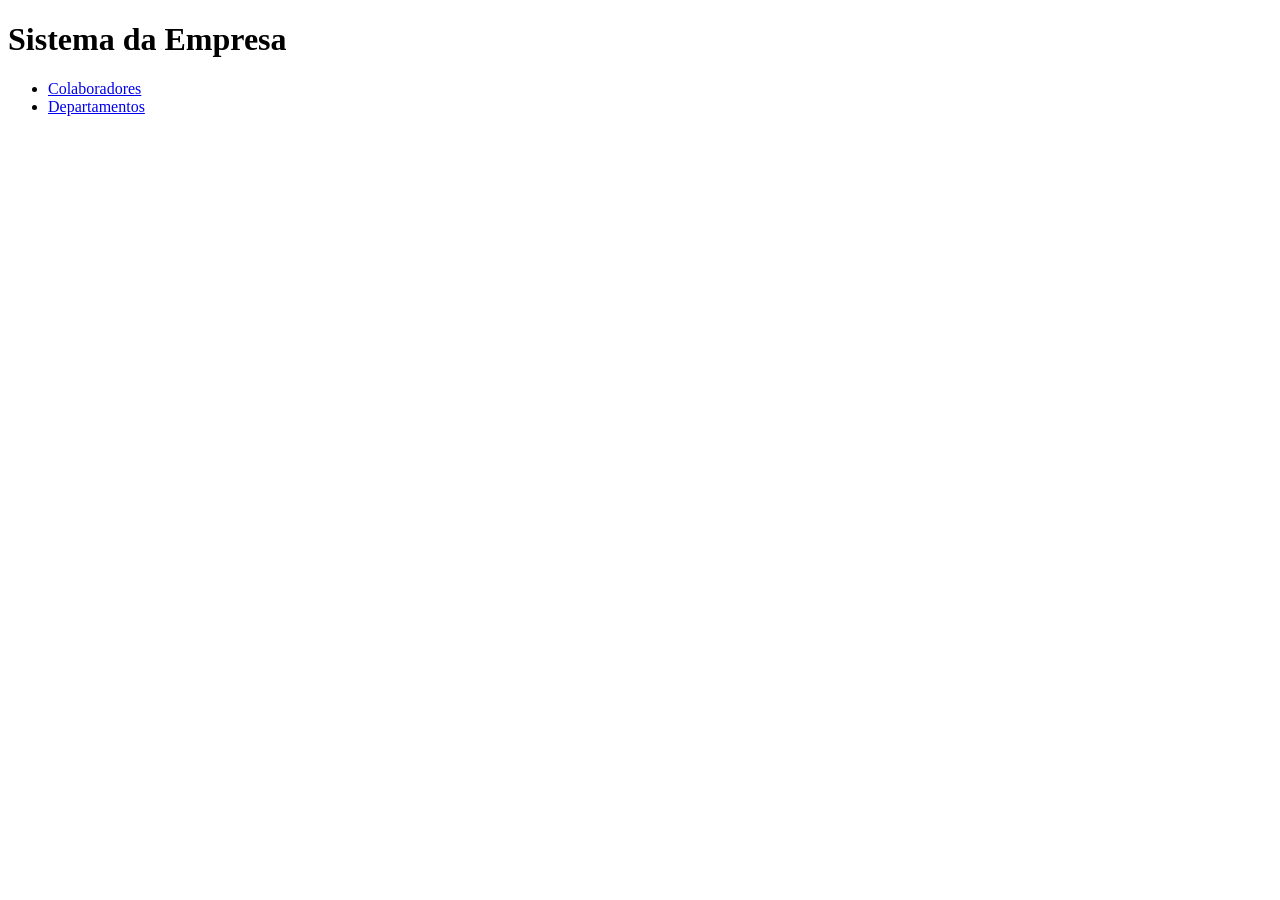
==== templates/index.html @ 7b2e8ac5 "Add files via upload" ====
<!DOCTYPE html>
<html lang="pt-BR">
<head>
    <meta charset="UTF-8">
    <title>Sistema de Vendas</title>
    <link rel="stylesheet" href="{{ url_for('static', filename='style.css') }}">
</head>
<body>

    <div class="container">
        <h1>Sistema da Empresa</h1>

        <div class="menu">
            <ul>
                <li><a href="/colaboradores">Colaboradores</a></li>
                <li><a href="/departamento">Departamentos</a></li>
            </ul>
        </div>
    </div>

</body>
</html>
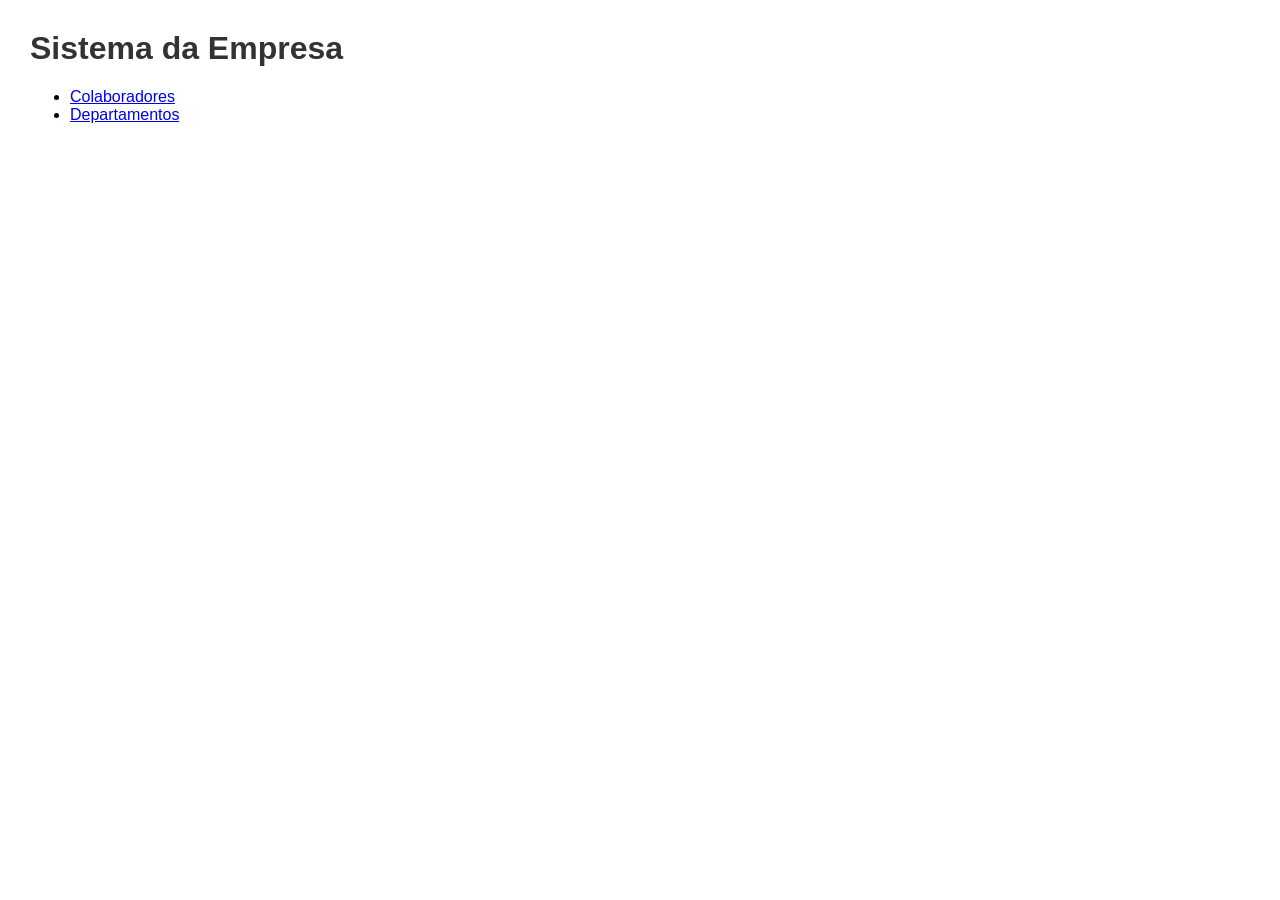
==== commit 9dfbce57: "Change stylesheet reference in index.html Updated stylesheet link from 'style.css' to 'estilo.css'." ====
--- a/templates/index.html
+++ b/templates/index.html
@@ -2,8 +2,8 @@
 <html lang="pt-BR">
 <head>
     <meta charset="UTF-8">
-    <title>Sistema de Vendas</title>
-    <link rel="stylesheet" href="{{ url_for('static', filename='style.css') }}">
+    <title>Sistema Empresa</title>
+    <link rel="stylesheet" href="estilo.css">
 </head>
 <body>
 
@@ -13,10 +13,10 @@
         <div class="menu">
             <ul>
                 <li><a href="/colaboradores">Colaboradores</a></li>
-                <li><a href="/departamento">Departamentos</a></li>
+                <li><a href="/departamentos">Departamentos</a></li>
             </ul>
         </div>
     </div>
 
 </body>
-</html>+</html>
--- a/templates/estilo.css
+++ b/templates/estilo.css
@@ -0,0 +1,44 @@
+        body {
+            font-family: Arial, sans-serif;
+            margin: 30px;
+        }
+
+        h1 {
+            color: #333;
+        }
+
+        table {
+            width: 100%;
+            border-collapse: collapse;
+            margin-top: 20px;
+        }
+
+        th {
+            background-color: #007BFF;
+            color: white;
+            padding: 12px;
+            text-align: left;
+        }
+
+        td {
+            padding: 10px;
+            border-bottom: 1px solid #ddd;
+        }
+
+        tr:nth-child(even) {
+            background-color: #f2f2f2;
+        }
+
+        tr:hover {
+            background-color: #e9ecef;
+        }
+
+        .voltar {
+            margin-top: 20px;
+        }
+
+        .voltar a {
+            text-decoration: none;
+            color: #007BFF;
+            font-weight: bold;
+        }
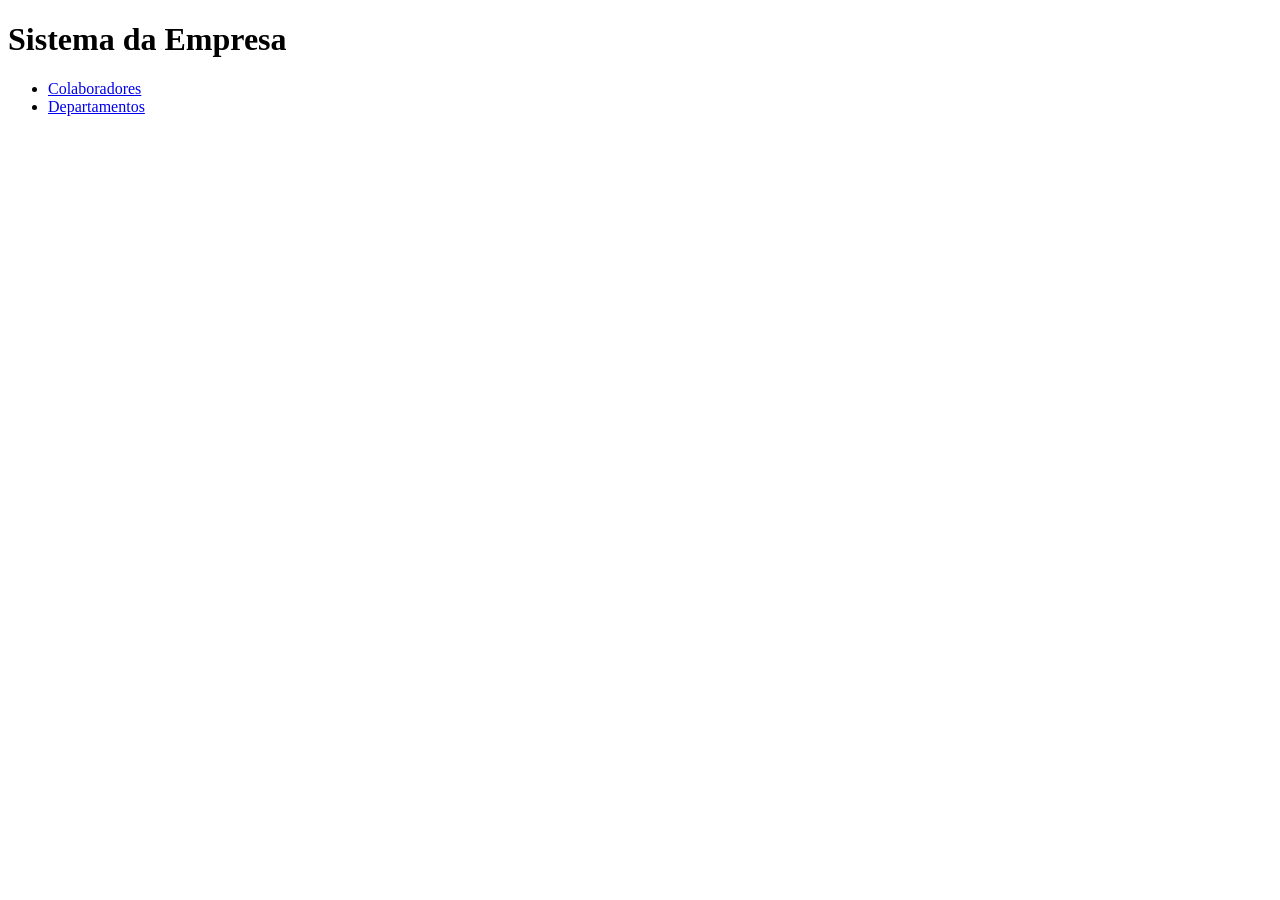
==== commit d1efbfa5: "Update index.html to use url_for for stylesheet" ====
--- a/templates/index.html
+++ b/templates/index.html
@@ -3,7 +3,7 @@
 <head>
     <meta charset="UTF-8">
     <title>Sistema Empresa</title>
-    <link rel="stylesheet" href="estilo.css">
+    <link rel="stylesheet" href="{{ url_for('static', filename='estilo.css') }}">
 </head>
 <body>
 
